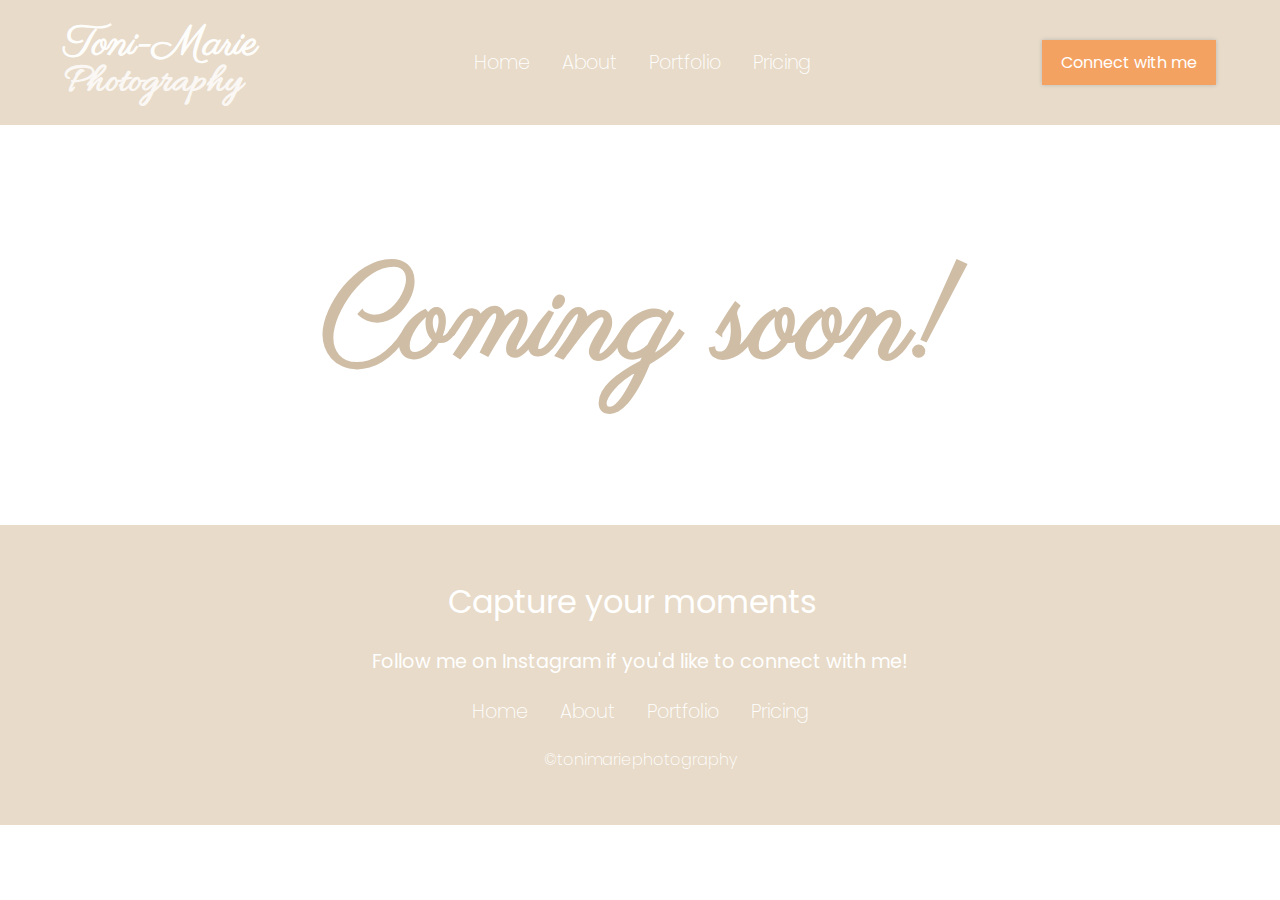
==== portfolio.html @ 20f0f1fb "Add new subheader photo, add portfolio and pricing html files" ====
<!DOCTYPE html>
<html lang="en">
  <head>
    <meta name="viewport" content="width=device-width, initial-scale=1" />
    <meta charset="UTF-8" />
    <meta http-equiv="X-UA-Compatible" content="IE=edge" />
    <link rel="preconnect" href="https://fonts.googleapis.com" />
    <link rel="preconnect" href="https://fonts.gstatic.com" crossorigin />
    <link href="https://fonts.googleapis.com/css2?family=Poppins:wght@200;300;400;500;600;700&display=swap" rel="stylesheet" />

    <link rel="preconnect" href="https://fonts.googleapis.com" />
    <link rel="preconnect" href="https://fonts.gstatic.com" crossorigin />
    <link href="https://fonts.googleapis.com/css2?family=Parisienne&display=swap" rel="stylesheet" />

    <link rel="preconnect" href="https://fonts.googleapis.com" />
    <link rel="preconnect" href="https://fonts.gstatic.com" crossorigin />
    <link href="https://fonts.googleapis.com/css2?family=Allura&display=swap" rel="stylesheet" />
    <link rel="stylesheet" href="https://cdnjs.cloudflare.com/ajax/libs/font-awesome/6.3.0/css/all.min.css" integrity="sha512-SzlrxWUlpfuzQ+pcUCosxcglQRNAq/DZjVsC0lE40xsADsfeQoEypE+enwcOiGjk/bSuGGKHEyjSoQ1zVisanQ==" crossorigin="anonymous" referrerpolicy="no-referrer" />
    <link rel="stylesheet" href="https://cdn.jsdelivr.net/npm/swiper@9/swiper-bundle.min.css" />
    <link rel="stylesheet" href="styles.css" />
    <title>Toni-Marie Photography`</title>
  </head>

  <body>
    <!-- Main Header -->
    <header class="container">
      <section>
        <nav>
          <h3 class="logo-1">Toni-Marie</h3>
          <h3 class="logo-2">Photography</h3>
        </nav>
        <ul>
          <li><a href="">Home</a></li>
          <li><a href="">About</a></li>
          <li><a href="">Portfolio</a></li>
          <li><a href="">Pricing</a></li>
        </ul>
        <div class="connect">
          <i class="fa-brands fa-instagram"></i>
          <button>Connect with me</button>
        </div>
        <div class="hamburger" id="hamburger">
          <div class="bar"></div>
        </div>
      </section>
    </header>

    <!-- PORTFOLIO-->
    <section class="portfolio">
      <h1>Coming soon!</h1>
    </section>

    <footer>
      <div class="container">
        <div class="capture">
          <h2>Capture your moments</h2>
          <i class="fa-regular fa-heart"></i>
        </div>
        <h3>Follow me on Instagram if you'd like to connect with me!</h3>
        <ul>
          <li><a href="">Home</a></li>
          <li><a href="">About</a></li>
          <li><a href="">Portfolio</a></li>
          <li><a href="">Pricing</a></li>
        </ul>
        <p>©tonimariephotography</p>
      </div>
    </footer>
    <script src="https://cdn.jsdelivr.net/npm/swiper@9/swiper-bundle.min.js"></script>
    <script src="main.js"></script>
  </body>
</html>
---- styles.css ----
@import url("https://fonts.googleapis.com/css2?family=Montserrat:wght@300;400;500;600;700&display=swap");

* {
  box-sizing: border-box;
  margin: 0;
  padding: 0;
}

/* UTILS */
body {
  font-family: "Poppins", sans-serif;
}

.container {
  max-width: 1250px;
  margin: 0 auto;
}

a {
  color: #fff;
  text-decoration: none;
  cursor: pointer;
}

li {
  list-style: none;
}

button {
  cursor: pointer;
  border: none;
  font-family: "Poppins", sans-serif;
  color: #fff;
  background-color: #f4a261;
  box-shadow: 0px 0.1px 4px 0.1px #b7b6b6;
}

/* HEADER SECTION*/
header {
  height: 125px;
  min-width: 100%;
  /* background: #b8c09e; */
  background: #e8dbc9;
}

header section {
  display: flex;
  height: 100%;
  /* width: 1350px; */
  width: 90%;
  margin: 0 auto;
  justify-content: space-between;
  align-items: center;
}

nav {
  height: 100%;

  display: flex;
  flex-direction: column;
  justify-content: center;
}

.logo-1 {
  color: #fff;
  font-size: 2.6rem;
  opacity: 0.95;
  font-family: "Parisienne", cursive;
}

.logo-2 {
  color: #fff;
  font-size: 2.6rem;
  opacity: 0.8;
  font-family: "Allura", cursive;
  margin-top: -1rem;
}

header ul {
  display: flex;
  gap: 2rem;
  font-size: 1.2rem;
  font-weight: 200;
}

ul li a:hover {
  color: #383838;
  /* border-bottom: 1px solid #383838; */
}

.connect {
  display: flex;
  align-items: center;
}

header i {
  font-size: 1.5rem;
  color: #fff;
  cursor: pointer;
}

.connect button {
  margin-left: 1rem;
  padding: 0.6rem 1.2rem;
  font-size: 1rem;
}

button:hover {
  background-color: #ee9f5f;
}

/* Sub header */
.sub-header {
  padding-top: 2rem;
  padding-bottom: 4rem;

  height: auto;
  width: 100%;
  background-color: #f9f7f3;

  display: flex;
  justify-content: center;
}

.swiper {
  width: 65%;
  height: 625px;
  border: 12px solid white;
  box-shadow: 0px 1px 4px 1px #1d1d1c29;
}

.swiper-slide img {
  width: 99.5%;
  margin-left: 2px;
}

.swiper-button-prev,
.swiper-button-next {
  color: #fff;
}

.swiper-pagination-bullet-active {
  background-color: #fff;
}

/* Main */
main {
  /* height: 690px; */
  padding-bottom: 4rem;
  background-color: #f9f7f3;
  margin: 0 auto;
}

main .container {
  margin: 0 auto;
  display: flex;
  justify-content: space-around;

  /* height: 650px; */
  gap: 7rem;
  padding-top: 4rem;
  border-top: 1px solid #b8c09e4a;
}

.main-text {
  display: flex;
  flex-direction: column;
  height: 500px;
  gap: 1.5rem;
  color: #22333b;
}

.main-text h1 {
  font-size: 5rem;
  font-weight: 300;
}

.main-text p {
  font-size: 1.1rem;
  font-weight: 200;
  padding-left: 2px;
}

.main-text button {
  height: 48px;
  margin-top: 2rem;
  font-size: 1rem;
}

main .container img {
  height: 500px;
  border: 12px solid white;
  box-shadow: 0px 1px 4px 1px #1d1d1c29;
  object-fit: cover;
  object-position: 50% 50%;
}

/* About */
.about {
  height: 650px;
}

.about .container {
  height: 100%;
  display: flex;
  /* align-items: center; */
  justify-content: space-around;
  gap: 7rem;
  padding-top: 4rem;
}

.about .container img {
  height: 500px;
  width: 60%;
  border: 12px solid white;
  box-shadow: 0px 1px 4px 1px #1d1d1c29;
  object-fit: cover;
  object-position: 50% 50%;
}

.about-text {
  padding-top: 1.5rem;
  display: flex;
  flex-direction: column;
  height: 500px;
  gap: 1.5rem;
  color: #22333b;
}

.about-text h1 {
  font-size: 4rem;
  font-weight: 400;
  font-family: "Montserrat", sans-serif;
}

.about-text p {
  font-size: 1.1rem;
  font-weight: 200;
  padding-left: 2px;
}

.about-text button {
  height: 48px;
  margin-top: 2rem;
  font-size: 1rem;
}

/* Footer */
footer {
  background: #e8dbc9;
  height: 300px;
}

footer .container {
  width: 100%;
  height: 100%;
  display: flex;
  flex-direction: column;
  justify-content: center;
  align-items: center;
  gap: 1.3rem;
  color: #fff;
}

.capture {
  display: flex;
  align-items: center;
  gap: 1rem;
}

.capture h2 {
  font-size: 2rem;
  font-weight: 400;
}

.capture i {
  font-size: 1.5rem;
}

footer .container h3 {
  font-size: 1.2rem;
  font-weight: 400;
}

footer ul {
  display: flex;
  gap: 2rem;
  font-size: 1.2rem;
  font-weight: 200;
}

footer .container p {
  font-weight: 200;
}

/* HAMBURGER */
.hamburger {
  display: none;
  width: 25px;
  height: 25px;
  cursor: pointer;
  background-color: #fff;

  appearance: none;
  background: none;
  outline: none;
  border: none;
}

.hamburger .bar,
.hamburger:after,
.hamburger:before {
  content: "";
  display: block;
  width: 100%;
  height: 1.5px;
  background-color: #fff;
  margin: 6px 0px;
  transition: 0.4s;
}

/* Small Laptops */
@media (max-width: 1360px) {
  /* Swiper */
  .swiper {
    height: fit-content;
  }

  /* Main */
  main .container {
    gap: 6rem;
    padding: 0 3rem;
    padding-top: 4rem;
    height: 450px;
  }

  .main-text {
    gap: 0.9rem;
  }

  .main-text h1 {
    font-size: 4rem;
  }

  .main-text p {
    font-size: 1rem;
  }

  main .container img {
    height: fit-content;
    width: 50%;
  }

  .main-text button {
    width: 25rem;
  }

  /* About */
  .about {
    height: 510px;
    padding-bottom: 4rem;
  }

  .about .container img {
    height: fit-content;
    width: 50%;
  }

  .about .container {
    gap: 6rem;
    padding: 0 3rem;
    padding-top: 4rem;
  }

  .about-text {
    gap: 0.9rem;
  }

  .about-text h1 {
    font-size: 4rem;
  }

  .about-text p {
    font-size: 1rem;
  }
}

@media (max-width: 1200px) {
  /* Main */
  .main-text h1 {
    font-size: 3.5rem;
  }

  .main-text p {
    font-size: 0.9rem;
  }

  .main-text button {
    margin-top: 1rem;
  }

  /* About */
  .about {
    height: 480px;
    padding-bottom: 4rem;
  }

  .about-text h1 {
    font-size: 3.5rem;
  }

  .about-text p {
    font-size: 0.9rem;
  }

  .about-text button {
    margin-top: 1rem;
  }
}

@media (max-width: 1075px) {
  .swiper {
    margin-top: 2rem;
  }

  main .container img {
    margin-top: 1rem;
  }

  .about .container img {
    margin-top: 1rem;
  }
}

@media (max-width: 1010px) {
  header ul {
    display: none;
  }
}

@media (max-width: 1000px) {
  /* MAIN */
  main {
    height: 925px;
  }

  main .container {
    flex-direction: column;
    align-items: center;
    justify-content: center;
    /* border: 1px solid red; */
    height: 100%;
    gap: 2rem;
    padding-top: 2.8rem;
  }

  .main-text {
    align-items: center;
    width: 500px;
    text-align: center;
    /* height: 500px; */
  }

  main .container img {
    height: 500px;
    width: 600px;
    box-shadow: 0px 1px 4px 1px #bebebd;
  }

  /* ABOUT */
  .about {
    height: 900px;
  }

  .about .container {
    flex-direction: column;
    align-items: center;
    justify-content: center;
    /* border: 1px solid red; */
    height: 100%;
    gap: 2rem;
    padding-top: 2.5rem;
    /* padding-bottom: 4rem; */
  }

  .about-text {
    align-items: center;
    width: 500px;
    text-align: center;
    /* height: 500px; */
  }

  .about .container img {
    height: 500px;
    width: 600px;
    box-shadow: 0px 1px 4px 1px #bebebd;
  }

  .about-text button {
    width: 25rem;
  }
}

@media (max-width: 870px) {
  /* MAIN */
  main {
    height: 900px;
  }

  main .container img {
    min-height: 400px;
  }

  /* ABOUT */
  .about {
    height: 900px;
  }

  .about .container {
    padding-top: 3rem;
  }

  .about .container img {
    min-height: 400px;
  }
}

@media (max-width: 850px) {
  .swiper {
    width: 550px;
  }
}

@media (max-width: 755px) {
  main .container img {
    width: 550px;
  }

  .about .container img {
    width: 550px;
  }
}

@media (max-width: 685px) {
  header ul {
    display: none;
  }
}

@media (max-width: 605px) {
  main .container img {
    width: 475px;
  }

  .about .container img {
    width: 475px;
  }
}

@media (max-width: 515px) {
  .hamburger {
    display: block;
  }

  header {
    height: 75px;
  }

  .logo-1 {
    font-size: 1.8rem;
  }

  .logo-2 {
    display: none;
  }

  .connect {
    display: none;
  }

  /* SUB header */

  .swiper {
    width: auto;
    height: 400px;
    margin: 0 2rem;
    border-top: none;
    border: 12px solid white;
    box-shadow: 0px 1px 4px 1px #1d1d1c29;
    margin-top: 2rem;
  }

  .swiper-slide img {
    width: 100%;
    margin-left: 0;
    height: 100%;

    object-fit: cover;
    object-position: 50% 50%;
  }

  /*  */

  .main-text {
    /* display: none; */
    max-width: 100%;
  }

  /*  */
  .about-text {
    /* display: none; */
    max-width: 100%;
  }

  /* MAIN */
  main {
    /* border: 1px solid red; */
    height: 930px;
    /* box-shadow: 0px 1px 4px 1px #1d1d1c29; */
  }

  main .container {
    width: 100%;
    /* border: 1px solid blue; */
    height: 100%;
    padding-top: 2rem;
    /* border-top: ; */
  }

  main .container img {
    border: 12px solid white;
    height: 200px;
    width: 100%;

    object-fit: cover;
    object-position: 60% 50%;
    /* box-shadow: 0px 1px 4px 1px #bebebd; */
  }

  .main-text {
  }

  .main-text button {
    width: 15rem;
  }

  /* ABOUT */
  .about {
    height: 850px;
  }

  .about .container {
    width: 100%;
    padding-top: 5rem;
    height: 100%;
  }

  .about .container img {
    border: 12px solid white;
    /* max-height: 400px; */
    width: 100%;

    object-fit: cover;
    object-position: 60% 50%;
    /* box-shadow: 0px 1px 4px 1px #bebebd; */
  }

  .about-text {
    padding-top: 0rem;
  }

  .about-text button {
    width: 15rem;
  }

  /* FOOTER */
  footer {
    height: 280px;
  }

  .capture h2 {
    font-size: 1rem;
  }

  footer .container h3 {
    font-size: 1.1rem;
    text-align: center;
    max-width: 100%;
    margin: 0 2rem;
  }
}

@media (max-width: 515px) {
  .about .container {
    /* padding-top: 3rem; */
  }

  .about {
    height: 860px;
    overflow: scroll;
  }
}

@media (max-width: 450px) {
  .about {
    height: 900px;
  }
}

@media (max-width: 402px) {
  .about .container {
    padding-top: 3rem;
  }

  .about {
    height: 1000px;
    overflow: scroll;
  }
}

/***************/
/***PORTFOLIO***/
/***************/
section.portfolio,
section.pricing {
  height: 400px;
  display: flex;
  align-items: center;
}

section.portfolio h1,
section.pricing h1 {
  text-align: center;
  width: 100%;
  font-size: 8rem;
  color: #cfbda5;
  font-family: "Parisienne", cursive;
}
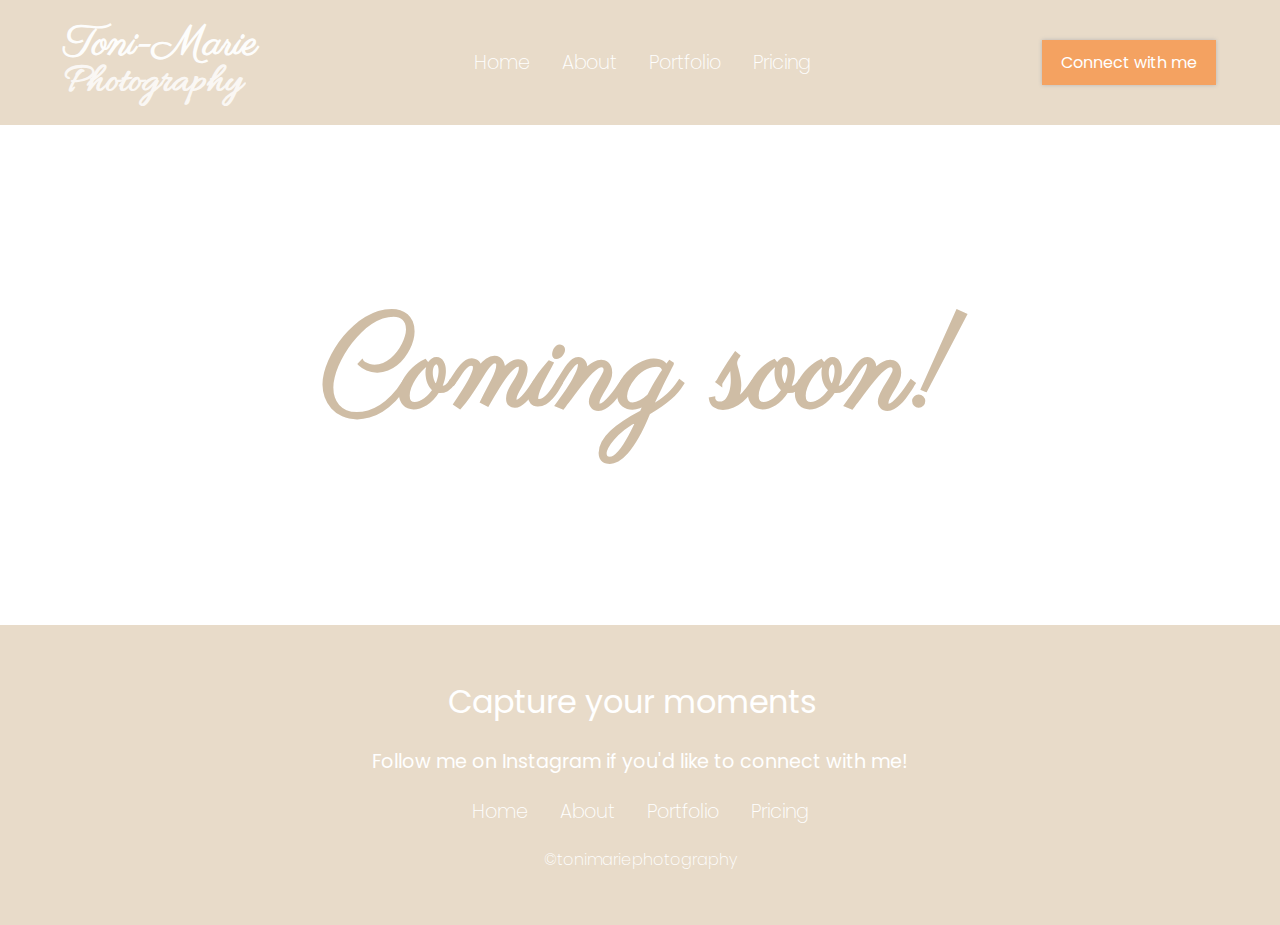
==== commit cd3d0eb2: "Add relative html links" ====
--- a/portfolio.html
+++ b/portfolio.html
@@ -30,10 +30,10 @@
           <h3 class="logo-2">Photography</h3>
         </nav>
         <ul>
-          <li><a href="">Home</a></li>
-          <li><a href="">About</a></li>
-          <li><a href="">Portfolio</a></li>
-          <li><a href="">Pricing</a></li>
+          <li><a href="index.html">Home</a></li>
+          <li><a href="about.html">About</a></li>
+          <li><a href="portfolio.html">Portfolio</a></li>
+          <li><a href="pricing.html">Pricing</a></li>
         </ul>
         <div class="connect">
           <i class="fa-brands fa-instagram"></i>
--- a/styles.css
+++ b/styles.css
@@ -124,7 +124,7 @@
 
 .swiper {
   width: 65%;
-  height: 625px;
+  /* height: 590px; */
   border: 12px solid white;
   box-shadow: 0px 1px 4px 1px #1d1d1c29;
 }
@@ -132,6 +132,10 @@
 .swiper-slide img {
   width: 99.5%;
   margin-left: 2px;
+  height: fit-content;
+  object-fit: fill;
+  object-position: 50% 50%;
+  margin-bottom: -2rem;
 }
 
 .swiper-button-prev,
@@ -321,11 +325,6 @@
 
 /* Small Laptops */
 @media (max-width: 1360px) {
-  /* Swiper */
-  .swiper {
-    height: fit-content;
-  }
-
   /* Main */
   main .container {
     gap: 6rem;
@@ -476,18 +475,16 @@
     flex-direction: column;
     align-items: center;
     justify-content: center;
-    /* border: 1px solid red; */
+
     height: 100%;
     gap: 2rem;
     padding-top: 2.5rem;
-    /* padding-bottom: 4rem; */
   }
 
   .about-text {
     align-items: center;
     width: 500px;
     text-align: center;
-    /* height: 500px; */
   }
 
   .about .container img {
@@ -718,12 +715,12 @@
   }
 }
 
-/***************/
-/***PORTFOLIO***/
-/***************/
+/**********************/
+/**PORTFOLIO, PRICING**/
+/**********************/
 section.portfolio,
 section.pricing {
-  height: 400px;
+  height: 500px;
   display: flex;
   align-items: center;
 }
@@ -736,3 +733,7 @@
   color: #cfbda5;
   font-family: "Parisienne", cursive;
 }
+
+/**********************/
+/******MORE ABOUT******/
+/**********************/
